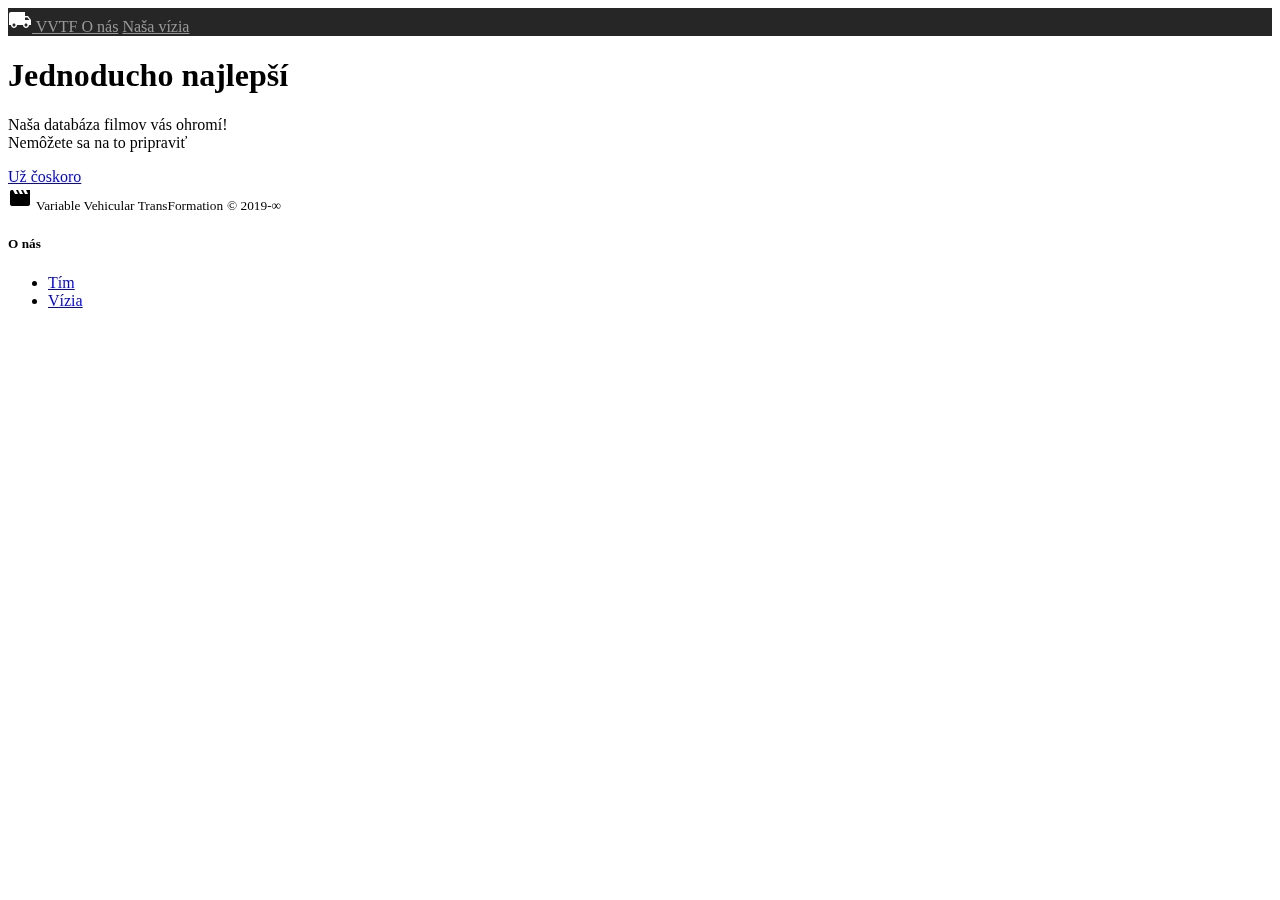
==== index.html @ c72d770b "a" ====
<!doctype html>
<html>

<head>
    <meta charset="utf-8" />
    <meta name="description" content="We will transform your life" />
    <meta name="author" content="Brave Students" />
    <meta name="viewport" content="width=device-width, initial-scale=1, shrink-to-fit=no">

    <title>VVTF</title>
    <link rel="icon" href="img/favicon.png" />

    <link rel="stylesheet" href="https://stackpath.bootstrapcdn.com/bootstrap/4.1.3/css/bootstrap.min.css" integrity="sha384-MCw98/SFnGE8fJT3GXwEOngsV7Zt27NXFoaoApmYm81iuXoPkFOJwJ8ERdknLPMO"
        crossorigin="anonymous" />
    <link rel="stylesheet" href="css/custom.css" />
</head>

<body>
    <nav class="site-header sticky-top py-1">
        <div class="container d-flex flex-column flex-md-row justify-content-between">
            <a class="py-2" href="#">
                <svg xmlns="http://www.w3.org/2000/svg" width="24" height="24" viewBox="0 0 24 24">
                    <path d="M0 0h24v24H0z" fill="none"/>
                    <path d="M20 8h-3V4H3c-1.1 0-2 .9-2 2v11h2c0 1.66 1.34 3 3 3s3-1.34 3-3h6c0 1.66 1.34 3 3 3s3-1.34 3-3h2v-5l-3-4zM6 18.5c-.83 0-1.5-.67-1.5-1.5s.67-1.5 1.5-1.5 1.5.67 1.5 1.5-.67 1.5-1.5 1.5zm13.5-9l1.96 2.5H17V9.5h2.5zm-1.5 9c-.83 0-1.5-.67-1.5-1.5s.67-1.5 1.5-1.5 1.5.67 1.5 1.5-.67 1.5-1.5 1.5z" fill="white"/>
                </svg>
                VVTF
            </a>
            <a class="py-2 d-none d-md-inline-block" href="about.html">O nás</a>
            <a class="py-2 d-none d-md-inline-block" href="vision.html">Naša vízia</a>
        </div>
    </nav>

    <div class="position-relative overflow-hidden p-3 p-md-5 m-md-3 text-center bg-light">
        <div class="col-md-5 p-lg-5 mx-auto my-5">
            <h1 class="display-4 font-weight-normal">Jednoducho najlepší</h1>
            <p class="lead font-weight-normal">
                Naša databáza filmov vás ohromí!<br />
                Nemôžete sa na to pripraviť
            </p>
            <a class="btn btn-outline-secondary" href="#">Už čoskoro</a>
        </div>
    </div>

    <footer class="container py-5">
        <div class="row">
            <div class="col-12 col-md">
                <svg xmlns="http://www.w3.org/2000/svg" width="24" height="24" viewBox="0 0 24 24">
                    <path d="M18 4l2 4h-3l-2-4h-2l2 4h-3l-2-4H8l2 4H7L5 4H4c-1.1 0-1.99.9-1.99 2L2 18c0 1.1.9 2 2 2h16c1.1 0 2-.9 2-2V4h-4z" />
                    <path d="M0 0h24v24H0z" fill="none" />
                </svg>
                <small class="d-block mb-3">Variable Vehicular TransFormation</small>
                <small class="d-block mb-3 text-muted">&copy; 2019-&infin;</small>
            </div>
            <div class="col-6 col-md">
                <h5>O nás</h5>
                <ul class="list-unstyled text-small">
                    <li><a class="text-muted" href="about.html">Tím</a></li>
                    <li><a class="text-muted" href="vision.html">Vízia</a></li>
                </ul>
            </div>
        </div>
    </footer>

    <script src="https://code.jquery.com/jquery-3.3.1.slim.min.js" integrity="sha384-q8i/X+965DzO0rT7abK41JStQIAqVgRVzpbzo5smXKp4YfRvH+8abtTE1Pi6jizo"
        crossorigin="anonymous"></script>
    <script src="https://cdnjs.cloudflare.com/ajax/libs/popper.js/1.14.3/umd/popper.min.js" integrity="sha384-ZMP7rVo3mIykV+2+9J3UJ46jBk0WLaUAdn689aCwoqbBJiSnjAK/l8WvCWPIPm49"
        crossorigin="anonymous"></script>
    <script src="https://stackpath.bootstrapcdn.com/bootstrap/4.1.3/js/bootstrap.min.js" integrity="sha384-ChfqqxuZUCnJSK3+MXmPNIyE6ZbWh2IMqE241rYiqJxyMiZ6OW/JmZQ5stwEULTy"
        crossorigin="anonymous"></script>
</body>

</html>
---- css/custom.css ----
.container {
    max-width: 960px;
}
.site-header {
    background-color: rgba(0, 0, 0, .85);
    -webkit-backdrop-filter: saturate(180%) blur(20px);
    backdrop-filter: saturate(180%) blur(20px);
}
.site-header a {
    color: #999;
    transition: ease-in-out color .15s;
}
.site-header a:hover {
    color: #fff;
    text-decoration: none;
}
.card {
    overflow: hidden;
    position: relative;
    border: 1px solid #CCC;
    border-radius: 8px;
    text-align: center;
    padding: 0;
    color: rgb(0, 0, 0);
  }

  .card .avatar {
    position: relative;
    margin-top: 15px;
    z-index: 100;
  }
  
  .card .avatar img {
    width: 100px;
    height: 100px;
    -webkit-border-radius: 50%;
    -moz-border-radius: 50%;
    border-radius: 50%;
    border: 2pt solid rgba(0,0,30,0.8);
  }

  nav[data-toggle='toc'] {
    top: 50px;
  }
  
  /* small screens */
  @media (max-width: 768px) {
    /* override stickyness so that the navigation does not follow scrolling */
    nav[data-toggle='toc'] {
      margin-bottom: 42px;
      position: static;
    }
  
    /* don't expand nested items, which pushes down the rest of the page when navigating */
    nav[data-toggle='toc'] .nav .active .nav {
      display: none;
    }
  }
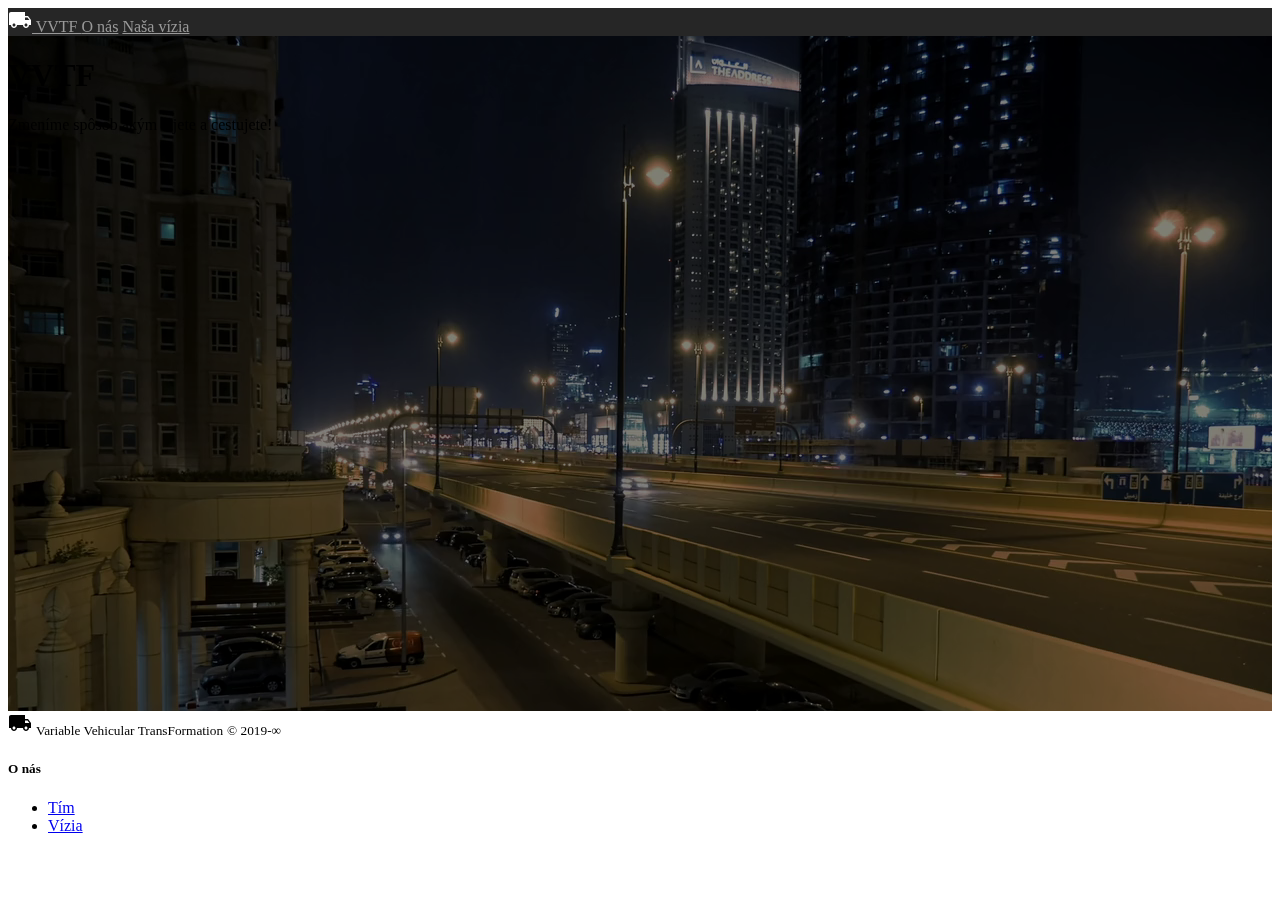
==== commit 07a66b54: "Initial web page without vision content" ====
--- a/index.html
+++ b/index.html
@@ -10,8 +10,8 @@
     <title>VVTF</title>
     <link rel="icon" href="img/favicon.png" />
 
-    <link rel="stylesheet" href="https://stackpath.bootstrapcdn.com/bootstrap/4.1.3/css/bootstrap.min.css" integrity="sha384-MCw98/SFnGE8fJT3GXwEOngsV7Zt27NXFoaoApmYm81iuXoPkFOJwJ8ERdknLPMO"
-        crossorigin="anonymous" />
+    <link rel="stylesheet" href="https://stackpath.bootstrapcdn.com/bootstrap/4.1.3/css/bootstrap.min.css"
+        integrity="sha384-MCw98/SFnGE8fJT3GXwEOngsV7Zt27NXFoaoApmYm81iuXoPkFOJwJ8ERdknLPMO" crossorigin="anonymous" />
     <link rel="stylesheet" href="css/custom.css" />
 </head>
 
@@ -20,8 +20,10 @@
         <div class="container d-flex flex-column flex-md-row justify-content-between">
             <a class="py-2" href="#">
                 <svg xmlns="http://www.w3.org/2000/svg" width="24" height="24" viewBox="0 0 24 24">
-                    <path d="M0 0h24v24H0z" fill="none"/>
-                    <path d="M20 8h-3V4H3c-1.1 0-2 .9-2 2v11h2c0 1.66 1.34 3 3 3s3-1.34 3-3h6c0 1.66 1.34 3 3 3s3-1.34 3-3h2v-5l-3-4zM6 18.5c-.83 0-1.5-.67-1.5-1.5s.67-1.5 1.5-1.5 1.5.67 1.5 1.5-.67 1.5-1.5 1.5zm13.5-9l1.96 2.5H17V9.5h2.5zm-1.5 9c-.83 0-1.5-.67-1.5-1.5s.67-1.5 1.5-1.5 1.5.67 1.5 1.5-.67 1.5-1.5 1.5z" fill="white"/>
+                    <path d="M0 0h24v24H0z" fill="none" />
+                    <path
+                        d="M20 8h-3V4H3c-1.1 0-2 .9-2 2v11h2c0 1.66 1.34 3 3 3s3-1.34 3-3h6c0 1.66 1.34 3 3 3s3-1.34 3-3h2v-5l-3-4zM6 18.5c-.83 0-1.5-.67-1.5-1.5s.67-1.5 1.5-1.5 1.5.67 1.5 1.5-.67 1.5-1.5 1.5zm13.5-9l1.96 2.5H17V9.5h2.5zm-1.5 9c-.83 0-1.5-.67-1.5-1.5s.67-1.5 1.5-1.5 1.5.67 1.5 1.5-.67 1.5-1.5 1.5z"
+                        fill="white" />
                 </svg>
                 VVTF
             </a>
@@ -30,42 +32,57 @@
         </div>
     </nav>
 
-    <div class="position-relative overflow-hidden p-3 p-md-5 m-md-3 text-center bg-light">
-        <div class="col-md-5 p-lg-5 mx-auto my-5">
-            <h1 class="display-4 font-weight-normal">Jednoducho najlepší</h1>
-            <p class="lead font-weight-normal">
-                Naša databáza filmov vás ohromí!<br />
-                Nemôžete sa na to pripraviť
-            </p>
-            <a class="btn btn-outline-secondary" href="#">Už čoskoro</a>
+    <header>
+        <div class="overlay"></div>
+        <video class="video-background" autoplay muted loop poster="img/poster.png" id="myVideo">
+            <source src="img/cover.mp4" type="video/mp4">
+        </video>
+        <div class="container h-100">
+            <div class="d-flex h-100 text-center align-items-center">
+                <div class="w-100 text-white">
+                    <h1 class="display-3">VVTF</h1>
+                    <p class="lead mb-0">Zmeníme spôsob akým žijete a cestujete!</p>
+                </div>
+            </div>
         </div>
-    </div>
+    </header>
 
-    <footer class="container py-5">
-        <div class="row">
-            <div class="col-12 col-md">
-                <svg xmlns="http://www.w3.org/2000/svg" width="24" height="24" viewBox="0 0 24 24">
-                    <path d="M18 4l2 4h-3l-2-4h-2l2 4h-3l-2-4H8l2 4H7L5 4H4c-1.1 0-1.99.9-1.99 2L2 18c0 1.1.9 2 2 2h16c1.1 0 2-.9 2-2V4h-4z" />
-                    <path d="M0 0h24v24H0z" fill="none" />
-                </svg>
-                <small class="d-block mb-3">Variable Vehicular TransFormation</small>
-                <small class="d-block mb-3 text-muted">&copy; 2019-&infin;</small>
+    <footer class="my-5">
+        <div class="container">
+            <div class="row">
+
+                <div class="col-12 col-md">
+                    <svg xmlns="http://www.w3.org/2000/svg" width="24" height="24" viewBox="0 0 24 24">
+                        <path d="M0 0h24v24H0z" fill="none" />
+                        <path
+                            d="M20 8h-3V4H3c-1.1 0-2 .9-2 2v11h2c0 1.66 1.34 3 3 3s3-1.34 3-3h6c0 1.66 1.34 3 3 3s3-1.34 3-3h2v-5l-3-4zM6 18.5c-.83 0-1.5-.67-1.5-1.5s.67-1.5 1.5-1.5 1.5.67 1.5 1.5-.67 1.5-1.5 1.5zm13.5-9l1.96 2.5H17V9.5h2.5zm-1.5 9c-.83 0-1.5-.67-1.5-1.5s.67-1.5 1.5-1.5 1.5.67 1.5 1.5-.67 1.5-1.5 1.5z" />
+                    </svg>
+                    <small class="d-block mb-3">Variable Vehicular TransFormation</small>
+                    <small class="d-block mb-3 text-muted">&copy; 2019-&infin;</small>
+                </div>
+                <div class="col-6 col-md">
+                    <h5>O nás</h5>
+                    <ul class="list-unstyled text-small">
+                        <li><a class="text-muted" href="about.html">Tím</a></li>
+                        <li><a class="text-muted" href="vision.html">Vízia</a></li>
+                    </ul>
+                </div>
             </div>
-            <div class="col-6 col-md">
-                <h5>O nás</h5>
-                <ul class="list-unstyled text-small">
-                    <li><a class="text-muted" href="about.html">Tím</a></li>
-                    <li><a class="text-muted" href="vision.html">Vízia</a></li>
-                </ul>
-            </div>
+
         </div>
     </footer>
 
-    <script src="https://code.jquery.com/jquery-3.3.1.slim.min.js" integrity="sha384-q8i/X+965DzO0rT7abK41JStQIAqVgRVzpbzo5smXKp4YfRvH+8abtTE1Pi6jizo"
+
+
+
+    <script src="https://code.jquery.com/jquery-3.3.1.slim.min.js"
+        integrity="sha384-q8i/X+965DzO0rT7abK41JStQIAqVgRVzpbzo5smXKp4YfRvH+8abtTE1Pi6jizo"
         crossorigin="anonymous"></script>
-    <script src="https://cdnjs.cloudflare.com/ajax/libs/popper.js/1.14.3/umd/popper.min.js" integrity="sha384-ZMP7rVo3mIykV+2+9J3UJ46jBk0WLaUAdn689aCwoqbBJiSnjAK/l8WvCWPIPm49"
+    <script src="https://cdnjs.cloudflare.com/ajax/libs/popper.js/1.14.3/umd/popper.min.js"
+        integrity="sha384-ZMP7rVo3mIykV+2+9J3UJ46jBk0WLaUAdn689aCwoqbBJiSnjAK/l8WvCWPIPm49"
         crossorigin="anonymous"></script>
-    <script src="https://stackpath.bootstrapcdn.com/bootstrap/4.1.3/js/bootstrap.min.js" integrity="sha384-ChfqqxuZUCnJSK3+MXmPNIyE6ZbWh2IMqE241rYiqJxyMiZ6OW/JmZQ5stwEULTy"
+    <script src="https://stackpath.bootstrapcdn.com/bootstrap/4.1.3/js/bootstrap.min.js"
+        integrity="sha384-ChfqqxuZUCnJSK3+MXmPNIyE6ZbWh2IMqE241rYiqJxyMiZ6OW/JmZQ5stwEULTy"
         crossorigin="anonymous"></script>
 </body>
 
--- a/css/custom.css
+++ b/css/custom.css
@@ -55,4 +55,53 @@
     nav[data-toggle='toc'] .nav .active .nav {
       display: none;
     }
-  }+  }
+
+  header {
+    position: relative;
+    background-color: black;
+    height: 75vh;
+    min-height: 25rem;
+    width: 100%;
+    overflow: hidden;
+  }
+  
+  header video {
+    position: absolute;
+    top: 50%;
+    left: 50%;
+    min-width: 100%;
+    min-height: 100%;
+    width: auto;
+    height: auto;
+    z-index: 0;
+    -ms-transform: translateX(-50%) translateY(-50%);
+    -moz-transform: translateX(-50%) translateY(-50%);
+    -webkit-transform: translateX(-50%) translateY(-50%);
+    transform: translateX(-50%) translateY(-50%);
+  }
+  
+  header .container {
+    position: relative;
+    z-index: 2;
+  }
+  
+  header .overlay {
+    position: absolute;
+    top: 0;
+    left: 0;
+    height: 100%;
+    width: 100%;
+    background-color: black;
+    opacity: 0.5;
+    z-index: 1;
+  }
+  
+  @media (pointer: coarse) and (hover: none) {
+    header {
+      background: url('../img/poster.png') black no-repeat center center scroll;
+    }
+    header video {
+      display: none;
+    }
+  }
